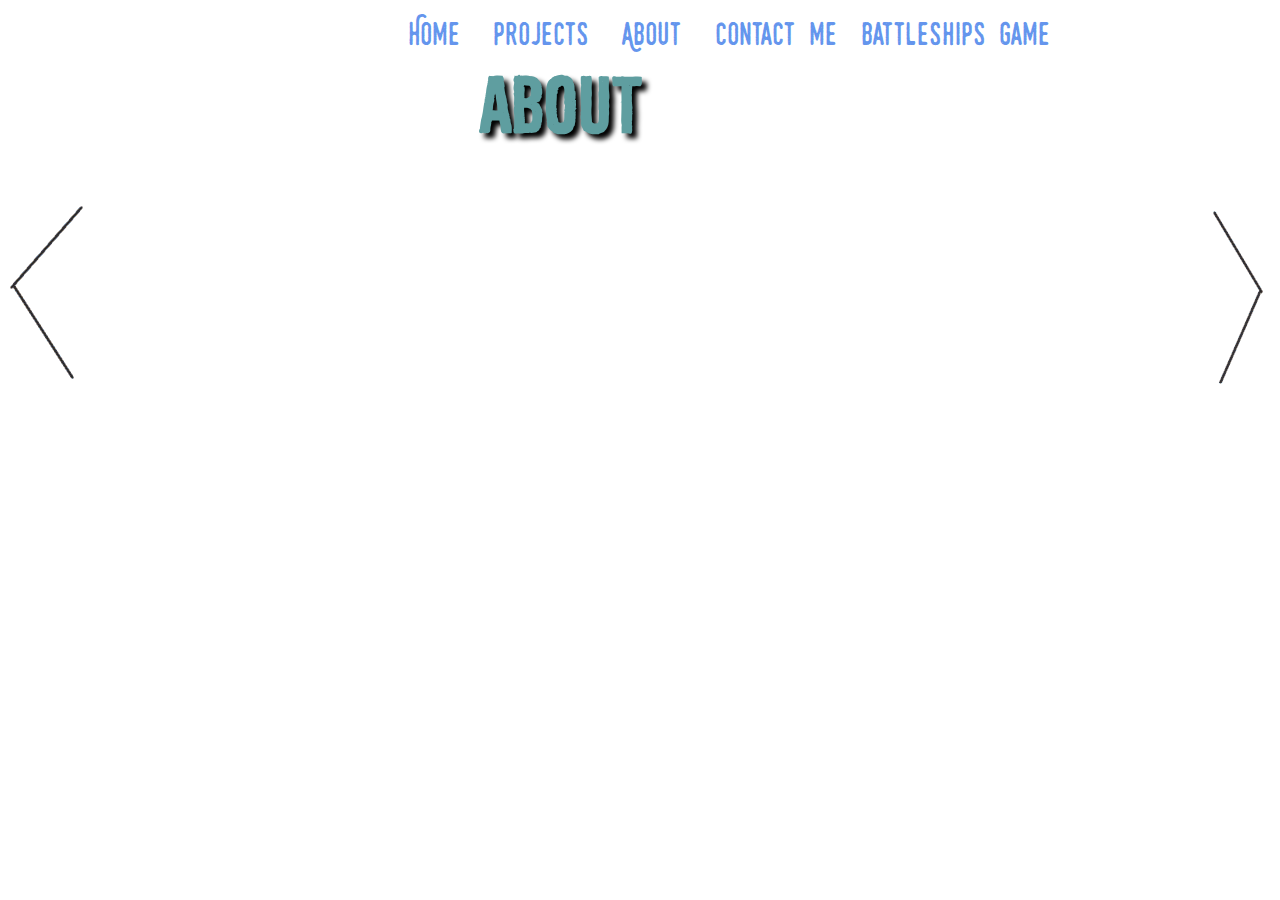
==== about/about.html @ 4e9c57a6 "Created new tab for contacting me" ====
<!DOCTYPE html>
<html>
<head lang="en">
    <meta charset="UTF-8">
    <title>About</title>
    <link href="../ShaaheenStyle.css" type="text/css" rel="stylesheet" />
</head>
<body>
    <script src="../ShaaheenScript.js"></script>

    <p1><a href="../index.html">Home</a> </p1>
    <p1><a href="../PROJECTS/projects.html">Projects </a> </p1>
    <p1><a href="about.html"> About </a> </p1>
    <p1><a href="../contact/contact.html">Contact me</a></p1>
    <p1><a href="../battleship/battleship.html">Battleships Game</a></p1>


    <div class="social_links">
        <!--a href="https://www.facebook.com/shaheen.sacoor" target="_blank"><div class="facebook-hover social-slide"></div></a -->
        <a href="https://github.com/Shaaheen" target="_blank"><div class="github-hover social-slide"></div></a>
        <a href="https://plus.google.com/u/0/102299188695975096917/posts" target="_blank"><div class="google-hover social-slide"></div></a>
        <a href="https://www.linkedin.com/hp/?dnr=P6PSm181FSbx1ZmrrEGsmgETWbTw-ZMzyQTZ" target="_blank"> <div class="linkedin-hover social-slide"></div></a>
    </div>

    <h1 class="about">About</h1>

    <input type="image"  id='leftArrow' src="../images/leftArrow.gif"/>

    <br/>
    <table>
        <thead>
            <tr>
                <th> </th>
                <th1> Skills</th1>
            </tr>
        </thead>
        <tbody>
            <tr>
                <th>IT</th>
                <td>Proficient Computer Programmer and user </td>
            </tr>
            <tr>
                <th> </th>
                <td> Competent in Java, SQL, XML and Python</td>
            </tr>
            <tr>
                <th> </th>
                <td> Knowledgeable in Agile and Waterfall development approach from studies</td>
            </tr>
            <tr>
                <th> </th>
                <td> Experience with Data structures (AVL, Red- Black trees, Hashtables and Graphs)</td>
            </tr>
            <!--TO leave a space-->
            <tr> <th></th><td></td></tr>
            <tr> <th></th><td></td></tr>
            <tr> <th></th><td></td></tr>

            <tr>
                <th> Data gathering and analysis</th>
                <td> Studies provided solid understanding into working with large databases and manipulating data into meaningful results</td>
            </tr>
            <!--TO leave a space-->
            <tr> <th></th><td></td></tr>
            <tr> <th></th><td></td></tr>
            <tr> <th></th><td></td></tr>

            <tr>
                <th>Adaption</th>
                <td>Quick and willing learner especially with development approaches and programming languages</td>
            </tr>
            <!--TO leave a space-->
            <tr> <th></th><td></td></tr>
            <tr> <th></th><td></td></tr>
            <tr> <th></th><td></td></tr>
            <tr>
                <th>Teamwork</th>
                <td>Effective communicator and reliable team member</td>
            </tr>
            <!--TO leave a space-->
            <tr> <th></th><td></td></tr>
            <tr> <th></th><td></td></tr>
            <tr> <th></th><td></td></tr>
            <tr>
                <th>Business</th>
                <td>Familiar and competent with Economics and Accounting from studies</td>
            </tr>
        </tbody>
    </table>

    <input type="image"  id='rightArrow' src="../images/rightArrow.gif"/>
</body>
</html>
---- ShaaheenStyle.css ----
body{
    background-image: url("images/outer.jpg");
    background-attachment: fixed;
    background-size: cover;
    background-repeat: repeat-x;
    height: auto;
    width: auto;
    overflow-x: hidden;
}
@font-face {
    font-family: "Redgar";
    src: url("font/Redgar.ttf");
}

@font-face {
    font-family: "Monthoer";
    src: url("font/Monthoers.ttf");
}
h1{
    color: cadetblue;
    /*background-color: dimgray;*/
    text-align: center;
    text-shadow: 5px 5px  5px black;
    /*text-decoration: underline;*/
    font-family: Redgar;
    font-size: 5.9vw;
    lighting-color: light;
    position: fixed;
    top: 10px;
    left: 480px;
}
#leftArrow{
    position: absolute;
    left: 0px;
    top: 200px;
}
#rightArrow{
    position: absolute;
    right: 0px;
    top: 200px;
}
p{
    color: white;
    /*background-color: darkcyan;*/
    font-size: 1.7vw;
    font-family: Monthoer;
    position: relative;
    left: 120px;
    top: 100px;
}
strong{
    font-size: 2.5vw;
}
p1{
    position: relative;
    top: 5px;
    left: 390px;
    padding: 10px;
    margin: 0px;
    width: 100%;
    font-size: 2.5vw;
    font-family: Monthoer;
}
p5,p6{
    font-size: 18pt;
    font-family: Monthoer;
}

a:link{
    text-decoration: none;
    color: cornflowerblue;
}
a:visited{
    color: darkcyan;
}
a:hover{
    color: aqua;
    text-decoration: underline;
}
a:active{
    color: darkcyan;
}

table{
    width: auto;
    max-width: 1100px;
    color: darkgrey;
    opacity: 100;
    font-size: 1.7vw;
    position: relative;
    left: 200px;
    top: 130px;
    font-family: Monthoer;
}
tr{
    color: white;

}
tr.hover{
    background-color: aqua;
}
th1{
    font-size: 2.3vw;
    text-decoration: underline;
    color: white;
    position: relative;
    left: 25vw;
    top: 8vw;
    font-family: Monthoer;

}
.social_links{
    position: fixed;
    top: 10px;
    margin: auto;
}
.social-slide {
    /*display: inline-block;*/
    height: 48px;
    width: 48px;
    margin: 10px;
    -webkit-transition: all ease 0.3s;
    -moz-transition: all ease 0.3s;
    -o-transition: all ease 0.3s;
    -ms-transition: all ease 0.3s;
    transition: all ease 0.3s;
}
.social-slide:hover {
    background-position: 0px -48px;
    box-shadow: 0px 0px 4px 1px rgba(0,0,0,0.8);
}
.twitter-hover {
    background-image: url('images/twitter-hover.png');
}
.facebook-hover {
    background-image: url('images/facebook-hover.png');
}
.google-hover {
    background-image: url('images/google-hover.png');
}
.linkedin-hover {
    background-image: url('images/linkedin-hover.png');
}
.github-hover {
    background-image: url('images/github.png');
}
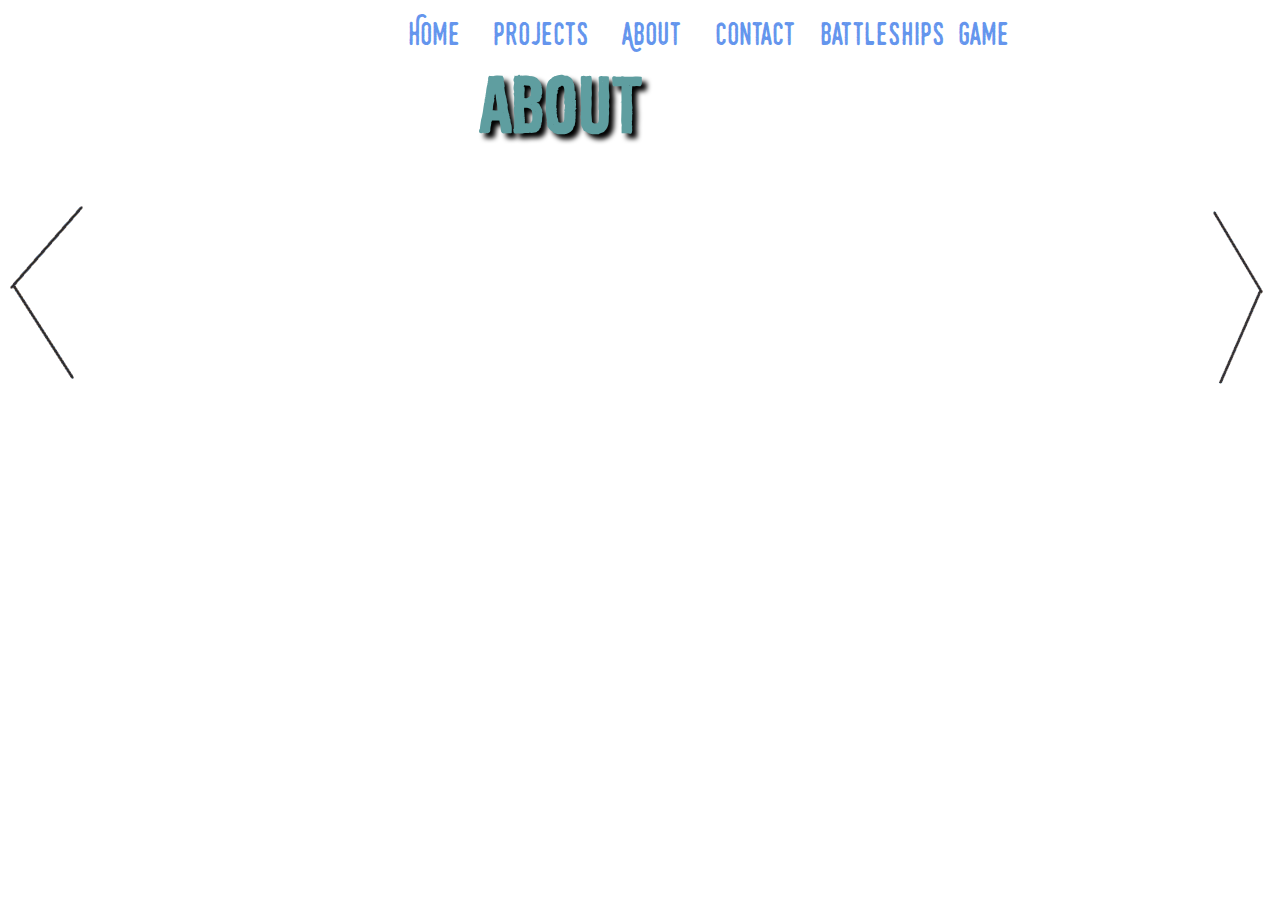
==== commit d83bea50: "Completed Contact form tab so user can enter a message and have that message stored in a database" ====
--- a/about/about.html
+++ b/about/about.html
@@ -9,9 +9,9 @@
     <script src="../ShaaheenScript.js"></script>
 
     <p1><a href="../index.html">Home</a> </p1>
-    <p1><a href="../PROJECTS/projects.html">Projects </a> </p1>
+    <p1><a href="../projects/projects.html">Projects </a> </p1>
     <p1><a href="about.html"> About </a> </p1>
-    <p1><a href="../contact/contact.html">Contact me</a></p1>
+    <p1><a href="../contact/contact.html">Contact</a></p1>
     <p1><a href="../battleship/battleship.html">Battleships Game</a></p1>
 
 
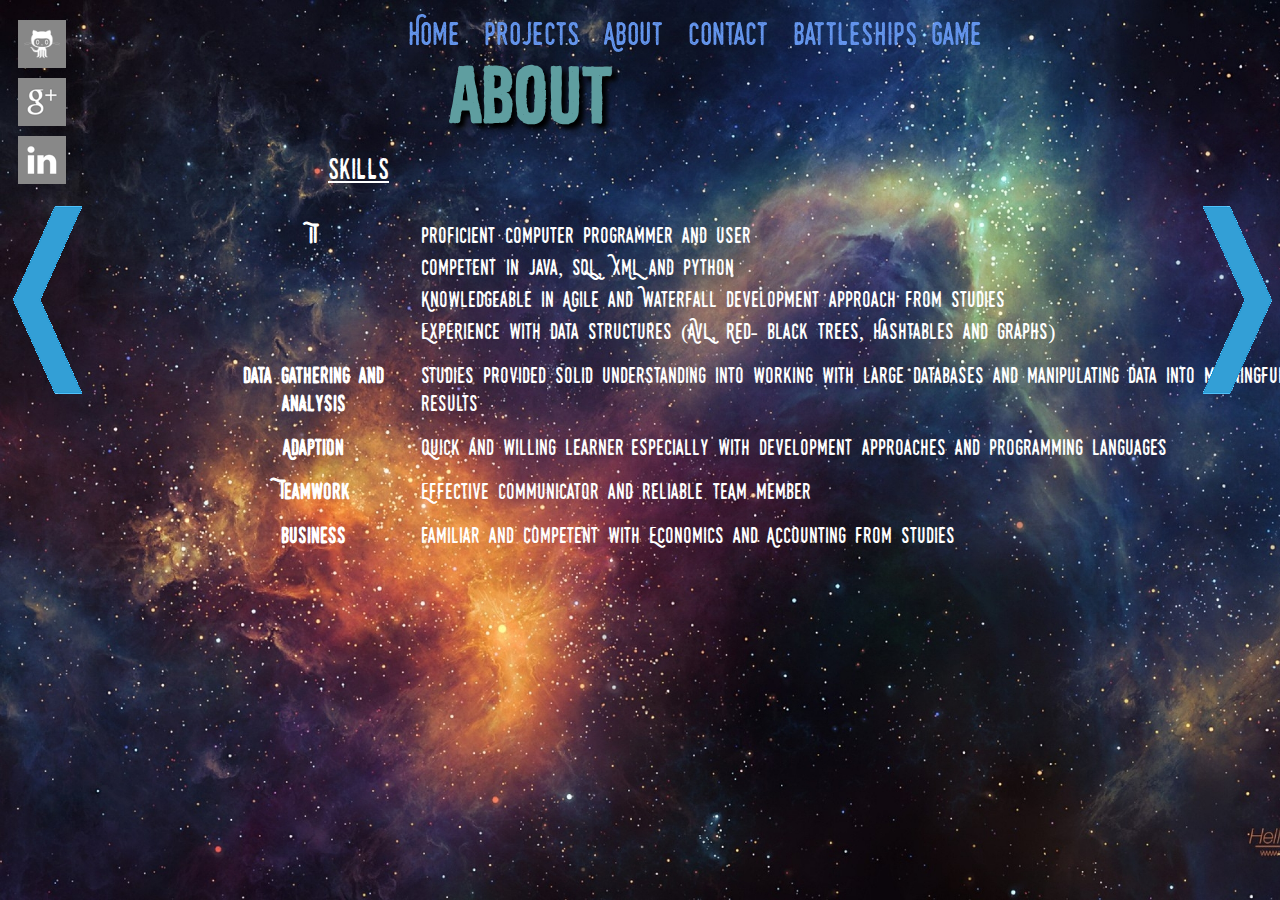
==== commit 175e3897: "Developed Space Shooter game in Unity from following tutorials Added to Website" ====
--- a/about/about.html
+++ b/about/about.html
@@ -8,13 +8,13 @@
 <body>
     <script src="../ShaaheenScript.js"></script>
 
-    <p1><a href="../index.html">Home</a> </p1>
-    <p1><a href="../projects/projects.html">Projects </a> </p1>
-    <p1><a href="about.html"> About </a> </p1>
-    <p1><a href="../contact/contact.html">Contact</a></p1>
-    <p1><a href="../battleship/battleship.html">Battleships Game</a></p1>
+    <div2 class="hvr-shutter-out-horizontal"><p1><a href="../index.html" >Home </a></p1></div2>
+    <div2 class="hvr-shutter-out-horizontal"><p1><a href="../projects/projects.html">Projects </a> </p1></div2>
+    <div2 class="hvr-shutter-out-horizontal"><p1><a href="about.html">About</a></p1></div2>
+    <div2 class="hvr-shutter-out-horizontal"><p1><a href="../contact/contact.html">Contact</a></p1></div2>
+    <div2 class="hvr-shutter-out-horizontal"><p1><a href="../battleship/battleship.html">Battleships Game</a></p1></div2>
 
-
+    <h1 class="about">About</h1>
     <div class="social_links">
         <!--a href="https://www.facebook.com/shaheen.sacoor" target="_blank"><div class="facebook-hover social-slide"></div></a -->
         <a href="https://github.com/Shaaheen" target="_blank"><div class="github-hover social-slide"></div></a>
@@ -22,9 +22,7 @@
         <a href="https://www.linkedin.com/hp/?dnr=P6PSm181FSbx1ZmrrEGsmgETWbTw-ZMzyQTZ" target="_blank"> <div class="linkedin-hover social-slide"></div></a>
     </div>
 
-    <h1 class="about">About</h1>
-
-    <input type="image"  id='leftArrow' src="../images/leftArrow.gif"/>
+    <input type="image"  id='leftArrow' src="../images/leftArrow2.gif"/>
 
     <br/>
     <table>
@@ -88,6 +86,6 @@
         </tbody>
     </table>
 
-    <input type="image"  id='rightArrow' src="../images/rightArrow.gif"/>
+    <input type="image"  id='rightArrow' src="../images/rightArrow2.gif"/>
 </body>
 </html>--- a/ShaaheenStyle.css
+++ b/ShaaheenStyle.css
@@ -5,6 +5,7 @@
     background-repeat: repeat-x;
     height: auto;
     width: auto;
+    max-width: 100%;
     overflow-x: hidden;
 }
 @font-face {
@@ -25,17 +26,66 @@
     font-family: Redgar;
     font-size: 5.9vw;
     lighting-color: light;
+    padding: 0px;
+    position: absolute;
+    top: 0px;
+    left: 450px;
+}
+
+/* Push */
+@-webkit-keyframes hvr-push {
+    50% {
+        -webkit-transform: scale(0.8);
+        transform: scale(0.8);
+    }
+
+    100% {
+        -webkit-transform: scale(1);
+        transform: scale(1);
+    }
+}
+
+@keyframes hvr-push {
+    50% {
+        -webkit-transform: scale(0.8);
+        transform: scale(0.8);
+    }
+
+    100% {
+        -webkit-transform: scale(1);
+        transform: scale(1);
+    }
+}
+
+.hvr-push {
+    display: inline-block;
+    vertical-align: middle;
+    -webkit-transform: translateZ(0);
+    transform: translateZ(0);
+    box-shadow: 0 0 1px rgba(0, 0, 0, 0);
+    -webkit-backface-visibility: hidden;
+    backface-visibility: hidden;
+    -moz-osx-font-smoothing: grayscale;
+}
+.hvr-push:hover, .hvr-push:focus, .hvr-push:active {
+    -webkit-animation-name: hvr-push;
+    animation-name: hvr-push;
+    -webkit-animation-duration: 0.3s;
+    animation-duration: 0.3s;
+    -webkit-animation-timing-function: linear;
+    animation-timing-function: linear;
+    -webkit-animation-iteration-count: 1;
+    animation-iteration-count: 1;
+}
+
+
+#leftArrow{
     position: fixed;
-    top: 10px;
-    left: 480px;
-}
-#leftArrow{
-    position: absolute;
     left: 0px;
     top: 200px;
 }
 #rightArrow{
-    position: absolute;
+    position: fixed;
     right: 0px;
     top: 200px;
 }
@@ -51,16 +101,20 @@
 strong{
     font-size: 2.5vw;
 }
-p1{
+/*For links*/
+div2{
     position: relative;
     top: 5px;
     left: 390px;
+}
+p1{
     padding: 10px;
     margin: 0px;
     width: 100%;
     font-size: 2.5vw;
     font-family: Monthoer;
 }
+
 p5,p6{
     font-size: 18pt;
     font-family: Monthoer;
@@ -74,12 +128,57 @@
     color: darkcyan;
 }
 a:hover{
-    color: aqua;
-    text-decoration: underline;
+    /*color: aqua;
+    text-decoration: underline;*/
 }
 a:active{
     color: darkcyan;
 }
+/* Shutter Out Horizontal */
+.hvr-shutter-out-horizontal {
+    display: inline-block;
+    vertical-align: middle;
+    -webkit-transform: translateZ(0);
+    transform: translateZ(0);
+    -webkit-backface-visibility: hidden;
+    backface-visibility: hidden;
+    position: relative;
+    background: transparent;
+    -webkit-transition-property: color;
+    transition-property: color;
+    -webkit-transition-duration: 0.3s;
+    transition-duration: 0.3s;
+}
+.hvr-shutter-out-horizontal:before {
+    content: "";
+    position: absolute;
+    z-index: -1;
+    top: 0;
+    bottom: 0;
+    left: 0;
+    right: 0;
+    background: whitesmoke;
+    opacity: 1;
+    -webkit-transform: scaleX(0);
+    transform: scaleX(0);
+    -webkit-transform-origin: 50%;
+    transform-origin: 50%;
+    -webkit-transition-property: transform;
+    transition-property: transform;
+    -webkit-transition-duration: 0.3s;
+    transition-duration: 0.3s;
+    -webkit-transition-timing-function: ease-out;
+    transition-timing-function: ease-out;
+}
+.hvr-shutter-out-horizontal:hover, .hvr-shutter-out-horizontal:focus, .hvr-shutter-out-horizontal:active {
+    color: white;
+}
+.hvr-shutter-out-horizontal:hover:before, .hvr-shutter-out-horizontal:focus:before, .hvr-shutter-out-horizontal:active:before {
+    -webkit-transform: scaleX(1);
+    transform: scaleX(1);
+}
+
+
 
 table{
     width: auto;
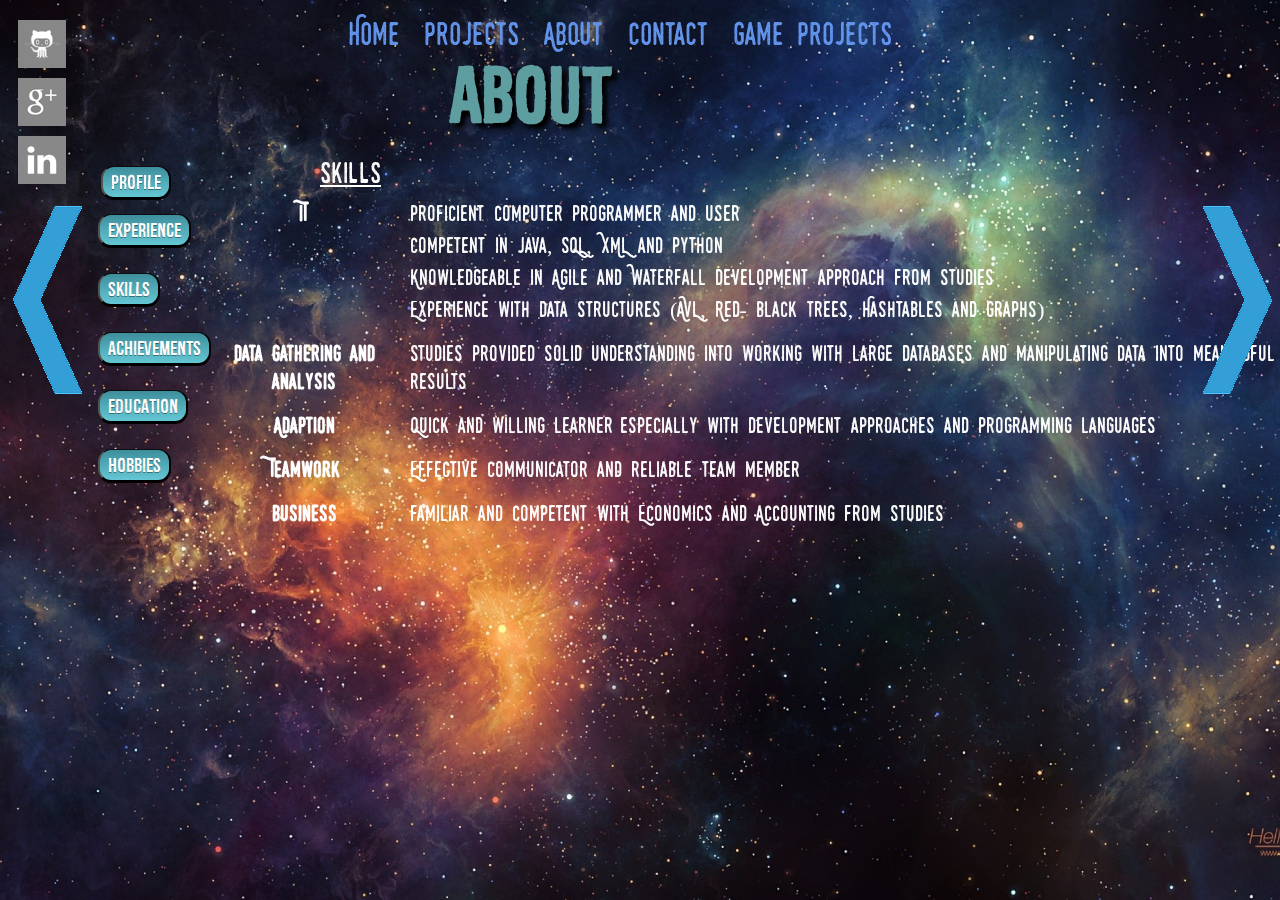
==== commit e007d2c1: "Organised games and added buttons to navigate through CV/about page" ====
--- a/about/about.html
+++ b/about/about.html
@@ -12,7 +12,7 @@
     <div2 class="hvr-shutter-out-horizontal"><p1><a href="../projects/projects.html">Projects </a> </p1></div2>
     <div2 class="hvr-shutter-out-horizontal"><p1><a href="about.html">About</a></p1></div2>
     <div2 class="hvr-shutter-out-horizontal"><p1><a href="../contact/contact.html">Contact</a></p1></div2>
-    <div2 class="hvr-shutter-out-horizontal"><p1><a href="../battleship/battleship.html">Battleships Game</a></p1></div2>
+    <div2 class="hvr-shutter-out-horizontal"><p1><a href="../gameProjects/gameProjects.html">Game Projects</a></p1></div2>
 
     <h1 class="about">About</h1>
     <div class="social_links">
@@ -24,7 +24,21 @@
 
     <input type="image"  id='leftArrow' src="../images/leftArrow2.gif"/>
 
+    <button class="choose1">Profile</button>
     <br/>
+    <button class="choose">Experience</button>
+    <br/>
+    <button class="choose">Skills</button>
+    <br/>
+    <button class="choose">Achievements</button>
+    <br/>
+    <button class="choose">Education</button>
+    <br/>
+    <button class="choose">Hobbies</button>
+
+
+    <br/>
+    <div4>
     <table>
         <thead>
             <tr>
@@ -86,6 +100,9 @@
         </tbody>
     </table>
 
+    </div4>
+
+
     <input type="image"  id='rightArrow' src="../images/rightArrow2.gif"/>
 </body>
 </html>--- a/ShaaheenStyle.css
+++ b/ShaaheenStyle.css
@@ -84,6 +84,42 @@
     left: 0px;
     top: 200px;
 }
+.choose{
+    position: relative;
+    margin: 1vw;
+    left: 6vw;
+    top: 12vw;
+    border-top: 1px solid #0b0d0f;
+    background: #65c7d4;
+    background: -webkit-gradient(linear, left top, left bottom, from(#3e8e9c), to(#65c7d4));
+    background: -webkit-linear-gradient(top, #3e8e9c, #65c7d4);
+    background: -moz-linear-gradient(top, #3e8e9c, #65c7d4);
+    background: -ms-linear-gradient(top, #3e8e9c, #65c7d4);
+    background: -o-linear-gradient(top, #3e8e9c, #65c7d4);
+    padding: 4px 8px;
+    -webkit-border-radius: 13px;
+    -moz-border-radius: 13px;
+    border-radius: 13px;
+    -webkit-box-shadow: rgba(0,0,0,1) 0 1px 0;
+    -moz-box-shadow: rgba(0,0,0,1) 0 1px 0;
+    box-shadow: rgba(0,0,0,1) 0 1px 0;
+    text-shadow: rgba(0,0,0,.4) 0 1px 0;
+    color: white;
+    font-size: 1.5vw;
+    font-family: Redgar;
+    text-decoration: none;
+    vertical-align: middle;
+}
+.choose:hover {
+    border-top-color: #cfdde6;
+    background: #3185b9;
+    color: #000000;
+}
+.choose:active {
+    border-top-color: #1b435e;
+    background: #1b435e;
+}
+
 #rightArrow{
     position: fixed;
     right: 0px;
@@ -98,6 +134,16 @@
     left: 120px;
     top: 100px;
 }
+p7{
+    color: white;
+    /*background-color: darkcyan;*/
+    font-size: 4vw;
+    font-family: Monthoer;
+    position: fixed;
+    left: 0px;
+    top: 150px;
+}
+
 strong{
     font-size: 2.5vw;
 }
@@ -105,7 +151,7 @@
 div2{
     position: relative;
     top: 5px;
-    left: 390px;
+    left: 330px;
 }
 p1{
     padding: 10px;
@@ -178,17 +224,15 @@
     transform: scaleX(1);
 }
 
-
-
 table{
     width: auto;
     max-width: 1100px;
     color: darkgrey;
     opacity: 100;
     font-size: 1.7vw;
-    position: relative;
+    position: fixed;
     left: 200px;
-    top: 130px;
+    top: 15vw;
     font-family: Monthoer;
 }
 tr{
@@ -202,9 +246,9 @@
     font-size: 2.3vw;
     text-decoration: underline;
     color: white;
-    position: relative;
+    position: fixed;
     left: 25vw;
-    top: 8vw;
+    top: 12vw;
     font-family: Monthoer;
 
 }
@@ -242,4 +286,79 @@
 }
 .github-hover {
     background-image: url('images/github.png');
-}+}
+
+/*FOR SPACE SHOOTER HTML WEB PLAYER*/
+p.header {
+    font-size: 2vw;
+    position: fixed;
+}
+p.header span {
+    font-weight: bold;
+}
+div.content {
+    margin: auto;
+    padding-top: 20px;
+    width: 600px;
+}
+div.broken,
+div.missing {
+    margin: auto;
+    position: relative;
+    top: 50%;
+    width: 193px;
+}
+div.broken a,
+div.missing a {
+    height: 63px;
+    position: relative;
+    top: -31px;
+}
+div.broken img,
+div.missing img {
+    border-width: 0px;
+}
+div.broken {
+    display: none;
+}
+div#unityPlayer {
+    cursor: default;
+    height: 900px;
+    width: 600px;
+}
+
+.choose1{
+    position: fixed;
+    margin: 1vw;
+    left: 6.9vw;
+    top: 12vw;
+    border-top: 1px solid #0b0d0f;
+    background: #65c7d4;
+    background: -webkit-gradient(linear, left top, left bottom, from(#3e8e9c), to(#65c7d4));
+    background: -webkit-linear-gradient(top, #3e8e9c, #65c7d4);
+    background: -moz-linear-gradient(top, #3e8e9c, #65c7d4);
+    background: -ms-linear-gradient(top, #3e8e9c, #65c7d4);
+    background: -o-linear-gradient(top, #3e8e9c, #65c7d4);
+    padding: 4px 8px;
+    -webkit-border-radius: 13px;
+    -moz-border-radius: 13px;
+    border-radius: 13px;
+    -webkit-box-shadow: rgba(0,0,0,1) 0 1px 0;
+    -moz-box-shadow: rgba(0,0,0,1) 0 1px 0;
+    box-shadow: rgba(0,0,0,1) 0 1px 0;
+    text-shadow: rgba(0,0,0,.4) 0 1px 0;
+    color: white;
+    font-size: 1.5vw;
+    font-family: Redgar;
+    text-decoration: none;
+    vertical-align: middle;
+}
+.choose1:hover {
+    border-top-color: #cfdde6;
+    background: #3185b9;
+    color: #000000;
+}
+.choose1:active {
+    border-top-color: #1b435e;
+    background: #1b435e;
+}
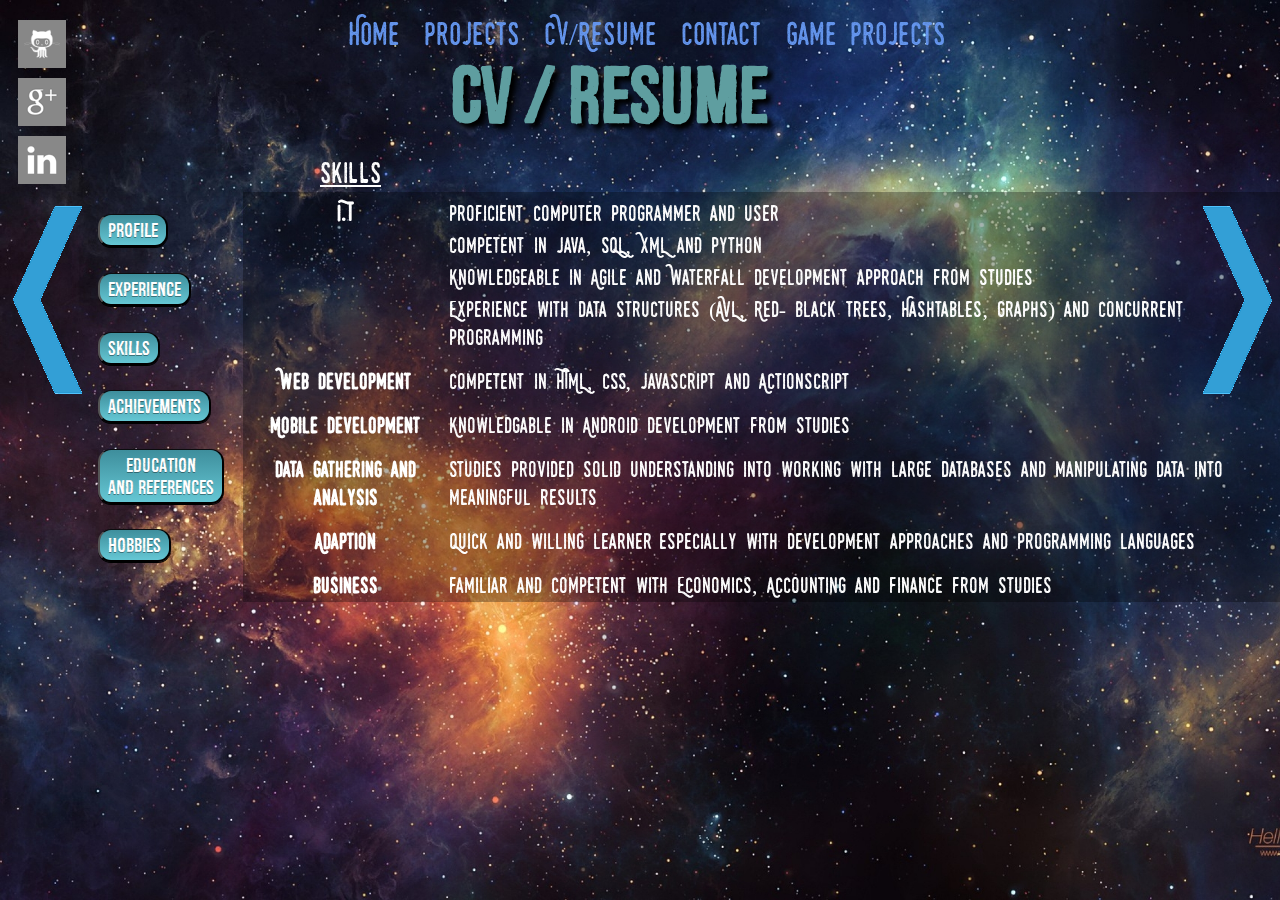
==== commit 323d4a6c: "Added slightly transparent blocks around text to keep all text more visible to user Changed about to" ====
--- a/about/about.html
+++ b/about/about.html
@@ -2,19 +2,20 @@
 <html>
 <head lang="en">
     <meta charset="UTF-8">
-    <title>About</title>
+    <title>CV/Resume</title>
     <link href="../ShaaheenStyle.css" type="text/css" rel="stylesheet" />
 </head>
 <body>
+    <script src="CV.js"></script>
     <script src="../ShaaheenScript.js"></script>
 
     <div2 class="hvr-shutter-out-horizontal"><p1><a href="../index.html" >Home </a></p1></div2>
     <div2 class="hvr-shutter-out-horizontal"><p1><a href="../projects/projects.html">Projects </a> </p1></div2>
-    <div2 class="hvr-shutter-out-horizontal"><p1><a href="about.html">About</a></p1></div2>
+    <div2 class="hvr-shutter-out-horizontal"><p1><a href="about.html">CV/Resume</a></p1></div2>
     <div2 class="hvr-shutter-out-horizontal"><p1><a href="../contact/contact.html">Contact</a></p1></div2>
     <div2 class="hvr-shutter-out-horizontal"><p1><a href="../gameProjects/gameProjects.html">Game Projects</a></p1></div2>
 
-    <h1 class="about">About</h1>
+    <h1 class="about">CV / Resume</h1>
     <div class="social_links">
         <!--a href="https://www.facebook.com/shaheen.sacoor" target="_blank"><div class="facebook-hover social-slide"></div></a -->
         <a href="https://github.com/Shaaheen" target="_blank"><div class="github-hover social-slide"></div></a>
@@ -24,31 +25,99 @@
 
     <input type="image"  id='leftArrow' src="../images/leftArrow2.gif"/>
 
-    <button class="choose1">Profile</button>
-    <br/>
-    <button class="choose">Experience</button>
-    <br/>
-    <button class="choose">Skills</button>
-    <br/>
-    <button class="choose">Achievements</button>
-    <br/>
-    <button class="choose">Education</button>
-    <br/>
-    <button class="choose">Hobbies</button>
-
-
-    <br/>
-    <div4>
-    <table>
-        <thead>
+    <button class="choose" id="format" onclick="skills(this.id)"></button>
+    <br/>
+    <button class="choose" id="0" onclick="skills(this.id)">Profile</button>
+    <br/>
+    <button class="choose" id="1" onclick="skills(this.id)">Experience</button>
+    <br/>
+    <button class="choose" id="2" onclick="skills(this.id)">Skills</button>
+    <br/>
+    <button class="choose" id="3" onclick="skills(this.id)">Achievements</button>
+    <br/>
+    <button class="choose" id="4" onclick="skills(this.id)">Education <br/>and References</button>
+    <br/>
+    <button class="choose" id="5" onclick="skills(this.id)">Hobbies</button>
+    <br/>
+
+
+    <div4 id="div0">
+
+        <div5>
+            <p8>
+                <img  id="trainPic" src="../train.jpg" style="width:304px;height:228px;" >
+                Hi! I'm Shaaheen. I'm a passionate programmer whose really excited to enter the tech world.
+                <br/> Right now I'm seeking an internship position to gain experience and insight into the Software Development world.
+                I'm a hard-working and self-motivated undergraduate student in Business Science Computer Science, I have tutored and
+                mentored 1st year students and have recently interned at <a target="_blank" href="http://www.derivco.com/"> Derivco </a>, an international games company.
+            </p8>
+
+        </div5>
+    </div4>
+
+    <div4 id="div1">
+        <div6>
+            <table class="shiftTable">
+                <thead>
+                <tr>
+                    <th> </th>
+                    <th1> Work Experience</th1>
+                </tr>
+                </thead>
+                <tbody>
+
+                <tr>
+                    <th> Feb 2015 - present.....</th>
+                    <td class="work"> Tutor (part-time), <a target="_blank" href="https://www.cs.uct.ac.za/"> UCT Computer Science Department</a><td>
+                </tr>
+
+
+                <tr>
+                    <th> </th>
+                    <td class="achievem"> -Duties: Assisting 1st year Computer Science students with assignments/course
+                        <br/> work and marking scripts.<td>
+                </tr>
+
+                <tr>
+                    <th> </th>
+                    <td class="achievem">-Excellent experience in conveying programming concepts and adapting to
+                        <br/> different coding styles.<td>
+                </tr>
+
+                <!--TO leave a space-->
+                <tr> <th></th><td></td></tr>
+                <tr> <th></th><td></td></tr>
+                <tr> <th></th><td></td></tr>
+
+
+                <tr>
+                    <th>June - July 2015.....</th>
+                    <td class="work"> Software Engineering Intern, <a target="_blank" href="http://www.derivco.com/"> Derivco </a> </td>
+                </tr>
+
+                <tr>
+                    <th> </th>
+                    <td class="achievem">-Worked as an intern in the Derivco Maths Department which has the job of
+                        <br/> creating the math engine for their games<td>
+                </tr>
+
+                </tbody>
+            </table>
+        </div6>
+
+    </div4>
+
+    <div4 id="div2">
+        <table style="left: 19vw">
+            <thead>
             <tr>
                 <th> </th>
                 <th1> Skills</th1>
             </tr>
-        </thead>
-        <tbody>
-            <tr>
-                <th>IT</th>
+            </thead>
+            <tbody>
+            <tr>
+                <th>I.T</th>
                 <td>Proficient Computer Programmer and user </td>
             </tr>
             <tr>
@@ -61,7 +130,25 @@
             </tr>
             <tr>
                 <th> </th>
-                <td> Experience with Data structures (AVL, Red- Black trees, Hashtables and Graphs)</td>
+                <td> Experience with Data structures (AVL, Red- Black trees, Hashtables, Graphs) and Concurrent Programming</td>
+            </tr>
+            <!--TO leave a space-->
+            <tr> <th></th><td></td></tr>
+            <tr> <th></th><td></td></tr>
+            <tr> <th></th><td></td></tr>
+
+            <tr>
+                <th> Web development</th>
+                <td>Competent in HTML, CSS, Javascript and Actionscript</td>
+            </tr>
+            <!--TO leave a space-->
+            <tr> <th></th><td></td></tr>
+            <tr> <th></th><td></td></tr>
+            <tr> <th></th><td></td></tr>
+
+            <tr>
+                <th> Mobile Development</th>
+                <td> Knowledgable in Android Development from studies</td>
             </tr>
             <!--TO leave a space-->
             <tr> <th></th><td></td></tr>
@@ -86,23 +173,178 @@
             <tr> <th></th><td></td></tr>
             <tr> <th></th><td></td></tr>
             <tr>
-                <th>Teamwork</th>
-                <td>Effective communicator and reliable team member</td>
-            </tr>
-            <!--TO leave a space-->
-            <tr> <th></th><td></td></tr>
-            <tr> <th></th><td></td></tr>
-            <tr> <th></th><td></td></tr>
-            <tr>
                 <th>Business</th>
-                <td>Familiar and competent with Economics and Accounting from studies</td>
-            </tr>
-        </tbody>
-    </table>
-
+                <td>Familiar and competent with Economics, Accounting and Finance from studies</td>
+            </tr>
+            </tbody>
+        </table>
+
+    </div4>
+
+    <div4 id="div3">
+        <table class="shiftTable" style="left: 21vw">
+            <thead>
+            <tr>
+                <th> </th>
+                <th1> Achievements and Leadership Positions</th1>
+            </tr>
+            </thead>
+            <tbody>
+
+
+            <tr>
+                <th> 2015..............</th>
+                <td class="achievem"> Certificate of Merit from the Computer Science Department for academic excellence<td>
+            </tr>
+            <!--TO leave a space-->
+            <tr> <th></th><td></td></tr>
+            <tr> <th></th><td></td></tr>
+            <tr> <th></th><td></td></tr>
+
+            <tr>
+                <th> </th>
+                <td class="achievem">Member of the UCT Developers Society <td>
+            </tr>
+
+            <!--TO leave a space-->
+            <tr> <th></th><td></td></tr>
+            <tr> <th></th><td></td></tr>
+            <tr> <th></th><td></td></tr>
+
+            <tr>
+                <th> </th>
+                <td class="achievem">Academic Excellence award at Glendower Residence <td>
+            </tr>
+
+            <!--TO leave a space-->
+            <tr> <th></th><td></td></tr>
+            <tr> <th></th><td></td></tr>
+            <tr> <th></th><td></td></tr>
+
+            <tr>
+                <th> </th>
+                <td class="achievem">Member of Residence Mentorship Programme <td>
+            </tr>
+            <!--TO leave a space-->
+            <tr> <th></th><td></td></tr>
+            <tr> <th></th><td></td></tr>
+            <tr> <th></th><td></td></tr>
+
+            <tr>
+                <th> </th>
+                <td class="achievem">Recipient of UCT Commerce Faculty Scholarship <td>
+            </tr>
+            <!--TO leave a space-->
+            <tr> <th></th><td></td></tr>
+            <tr> <th></th><td></td></tr>
+            <tr> <th></th><td></td></tr>
+
+            <tr>
+                <th> </th>
+                <td class="achievem"> Placed on Dean’s Merit List (for students with overall average above 75%)<td>
+            </tr>
+            <!--TO leave a space-->
+            <tr> <th></th><td></td></tr>
+            <tr> <th></th><td></td></tr>
+            <tr> <th></th><td></td></tr>
+
+            <tr>
+                <th> 2014..............</th>
+                <td class="achievem"> Academic Excellence award at Glendower Residence<td>
+            </tr>
+            <!--TO leave a space-->
+            <tr> <th></th><td></td></tr>
+            <tr> <th></th><td></td></tr>
+            <tr> <th></th><td></td></tr>
+
+            <tr>
+                <th> 2013..............</th>
+                <td class="achievem"> Member of Interact Society and Team Leader for Video Club, Glenwood High School<td>
+            </tr>
+            <!--TO leave a space-->
+            <tr> <th></th><td></td></tr>
+            <tr> <th></th><td></td></tr>
+            <tr> <th></th><td></td></tr>
+
+            <tr>
+                <th> </th>
+                <td class="achievem"> Recipient of Physics award and Colours achievement, Glenwood High School <td>
+            </tr>
+            <!--TO leave a space-->
+            <tr> <th></th><td></td></tr>
+            <tr> <th></th><td></td></tr>
+            <tr> <th></th><td></td></tr>
+
+
+            </tbody>
+        </table>
+    </div4>
+
+    <div4 id="div4">
+        <div5>
+            <table1 >
+            <thead>
+            <tr>
+                <th> </th>
+                <th> <em><b>Education</b></em><br/></th>
+            </tr>
+            </thead>
+            <tbody>
+
+            <tr>
+                <th> 2014 - present.......</th>
+                <td > Bachelor of Business Science specialised Computer Science, University of Cape Town<td>
+            </tr>
+
+            <!--TO leave a space-->
+            <tr> <th></th><td></td></tr>
+            <tr> <th></th><td></td></tr>
+            <tr> <th></th><td></td></tr>
+            <tr>
+                <th>2009 - 2013 ...........</th>
+                <td > National Senior Certificate, Glenwood High School </td>
+            </tr>
+            <!--TO leave a space-->
+            <tr> <th></th><td></td></tr>
+            <tr> <th></th><td></td></tr>
+            <tr> <th></th><td></td></tr>
+            <!--TO leave a space-->
+            <tr> <th></th><td></td></tr>
+            <tr> <th></th><td></td></tr>
+            <tr> <th></th><td></td></tr>
+
+            <th> </th>
+            <th><br/><br/><b><em>References</em></b> <br/></th>
+            <tr>
+                <th> <u>Derivco </u><br/></th>
+                <td > Andrew Collier (Mentor) - Mathematician/Statistician in the Maths Department <br/>
+                    Tel: +27 (0)83 381 3655 <br/>
+                    email: andrew@exegetic.biz
+                </td>
+            </tr>
+
+
+            </tbody>
+        </table1>
+
+        </div5>
+    </div4>
+
+    <div4 id="div5">
+
+        <div5>
+            <p8>
+                <b><u>Hobbies </u></b><br/>
+                Developing and editing digital art - Photoshop <br/>
+                Producing/Editing videos, was involved in creating inspirational videos for upcoming school sports matches
+                <br/>
+                Travelling and experiencing foreign cultures
+            </p8>
+        </div5>
     </div4>
 
 
     <input type="image"  id='rightArrow' src="../images/rightArrow2.gif"/>
+
 </body>
 </html>--- a/ShaaheenStyle.css
+++ b/ShaaheenStyle.css
@@ -130,9 +130,6 @@
     /*background-color: darkcyan;*/
     font-size: 1.7vw;
     font-family: Monthoer;
-    position: relative;
-    left: 120px;
-    top: 100px;
 }
 p7{
     color: white;
@@ -234,9 +231,11 @@
     left: 200px;
     top: 15vw;
     font-family: Monthoer;
+    background-color: rgba(0, 0, 0, 0.3);
 }
 tr{
     color: white;
+    opacity: 1;
 
 }
 tr.hover{
@@ -332,6 +331,7 @@
     margin: 1vw;
     left: 6.9vw;
     top: 12vw;
+
     border-top: 1px solid #0b0d0f;
     background: #65c7d4;
     background: -webkit-gradient(linear, left top, left bottom, from(#3e8e9c), to(#65c7d4));
@@ -362,3 +362,70 @@
     border-top-color: #1b435e;
     background: #1b435e;
 }
+#skillOne{
+    visibility: visible;
+}
+
+p8{
+
+    align-content: space-around;
+    width: auto;
+    max-width: 1100px;
+    color: whitesmoke;
+    opacity: 1;
+    font-size: 1.7vw;
+    font-family: Monthoer;
+    clear: both;
+    float: right;
+}
+div4{
+    visibility: hidden;
+}
+div5{
+    display: inline-block;
+    width: 900px;
+    background-color:rgba(0, 0, 0, 0.3);
+    position: fixed;
+    left: 20vw;
+    top: 15vw;
+}
+div6{
+    display: inline-table;
+    width: 900px;
+    background-color:rgba(0, 0, 0, 0.3);
+    position: fixed;
+    left: 20vw;
+    top: 15vw;
+}
+
+#trainPic{
+   float: left;
+    margin: 10px 10px 10px 10px;
+}
+.shiftTable{
+    left: 24vw;
+}
+.work{
+    font-size: 2vw;
+}
+.achievem{
+    font-size: 1.8vw;
+}
+#format{
+    visibility: hidden;
+}
+
+table1{
+    width: auto;
+    max-width: 1100px;
+    font-size: 1.7vw;
+    font-family: Monthoer;
+    opacity: 1;
+    color: white;
+}
+td{
+    opacity: 1;
+}
+th{
+    opacity: 1;
+}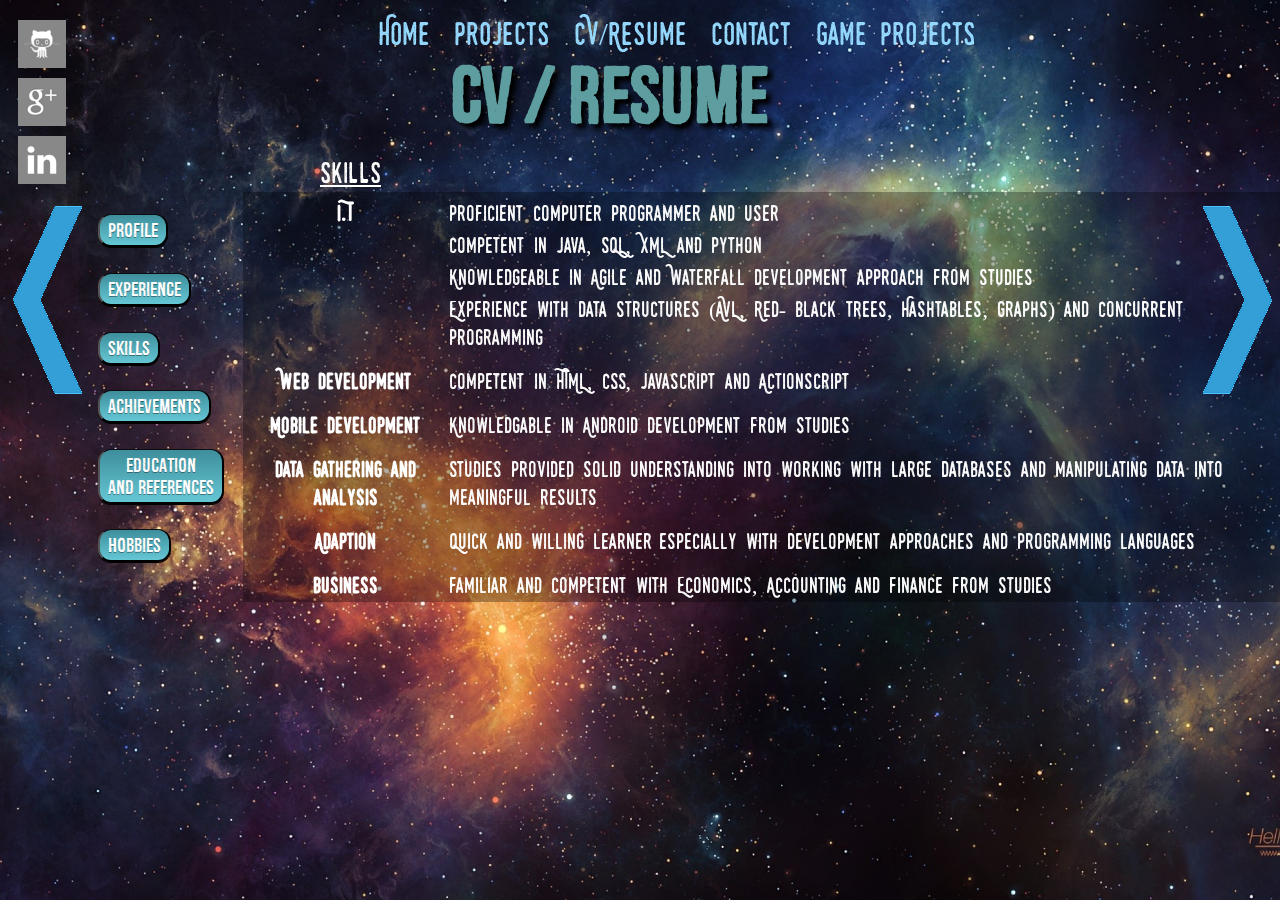
==== commit a4a5aa9b: "Made small modifications to change positioning of tables" ====
--- a/about/about.html
+++ b/about/about.html
@@ -250,7 +250,7 @@
 
             <tr>
                 <th> 2014..............</th>
-                <td class="achievem"> Academic Excellence award at Glendower Residence<td>
+                <td class="achievem"> Academic Excellence award at Glendower Residence <a href="Academic%20Excellence%20Award.pdf">(Found here)</a> <td>
             </tr>
             <!--TO leave a space-->
             <tr> <th></th><td></td></tr>
@@ -292,7 +292,7 @@
             <tbody>
 
             <tr>
-                <th> 2014 - present.......</th>
+                <th> 2014 - present...</th>
                 <td > Bachelor of Business Science specialised Computer Science, University of Cape Town<td>
             </tr>
 
@@ -301,8 +301,8 @@
             <tr> <th></th><td></td></tr>
             <tr> <th></th><td></td></tr>
             <tr>
-                <th>2009 - 2013 ...........</th>
-                <td > National Senior Certificate, Glenwood High School </td>
+                <th>2009 - 2013 ...</th>
+                <td > National Senior Certificate, Glenwood High School <a href="Matric%20Certificate.pdf">(Certificate)</a> </td>
             </tr>
             <!--TO leave a space-->
             <tr> <th></th><td></td></tr>
--- a/ShaaheenStyle.css
+++ b/ShaaheenStyle.css
@@ -148,7 +148,7 @@
 div2{
     position: relative;
     top: 5px;
-    left: 330px;
+    left: 360px;
 }
 p1{
     padding: 10px;
@@ -165,10 +165,10 @@
 
 a:link{
     text-decoration: none;
-    color: cornflowerblue;
+    color: #96daff;
 }
 a:visited{
-    color: darkcyan;
+    color: #81cef9;
 }
 a:hover{
     /*color: aqua;
@@ -383,7 +383,7 @@
 }
 div5{
     display: inline-block;
-    width: 900px;
+    width: 1200px;
     background-color:rgba(0, 0, 0, 0.3);
     position: fixed;
     left: 20vw;
@@ -391,7 +391,7 @@
 }
 div6{
     display: inline-table;
-    width: 900px;
+    width: 1200px;
     background-color:rgba(0, 0, 0, 0.3);
     position: fixed;
     left: 20vw;
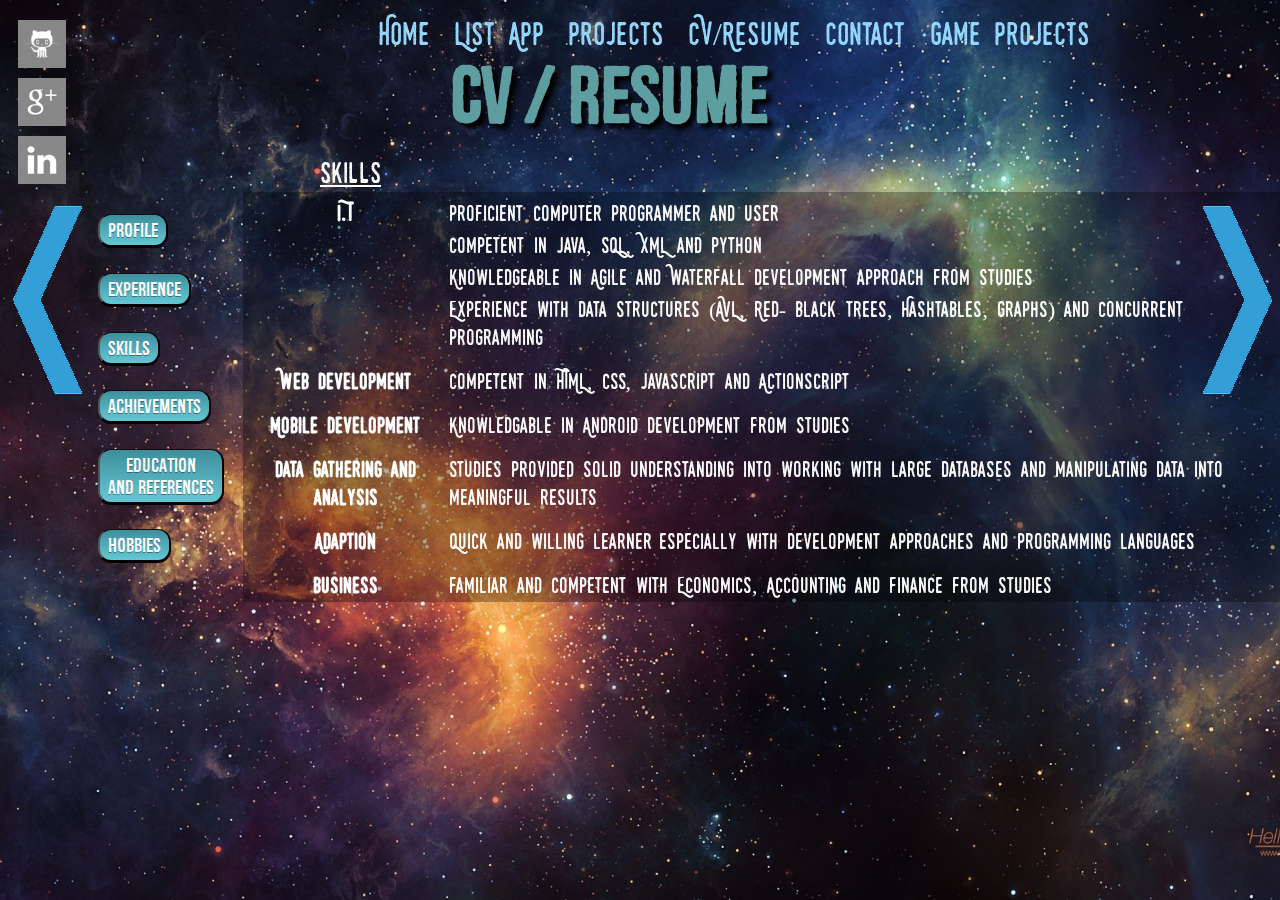
==== commit 77f5200c: "Creating an online check list app. The checklist is linked to an online database and will be able to" ====
--- a/about/about.html
+++ b/about/about.html
@@ -10,6 +10,7 @@
     <script src="../ShaaheenScript.js"></script>
 
     <div2 class="hvr-shutter-out-horizontal"><p1><a href="../index.html" >Home </a></p1></div2>
+    <div2 class="hvr-shutter-out-horizontal"><p1><a href="../CheckList/checkList.html">List App</a> </p1></div2>
     <div2 class="hvr-shutter-out-horizontal"><p1><a href="../projects/projects.html">Projects </a> </p1></div2>
     <div2 class="hvr-shutter-out-horizontal"><p1><a href="about.html">CV/Resume</a></p1></div2>
     <div2 class="hvr-shutter-out-horizontal"><p1><a href="../contact/contact.html">Contact</a></p1></div2>
--- a/ShaaheenStyle.css
+++ b/ShaaheenStyle.css
@@ -383,7 +383,7 @@
 }
 div5{
     display: inline-block;
-    width: 1200px;
+    width: 900px;
     background-color:rgba(0, 0, 0, 0.3);
     position: fixed;
     left: 20vw;
